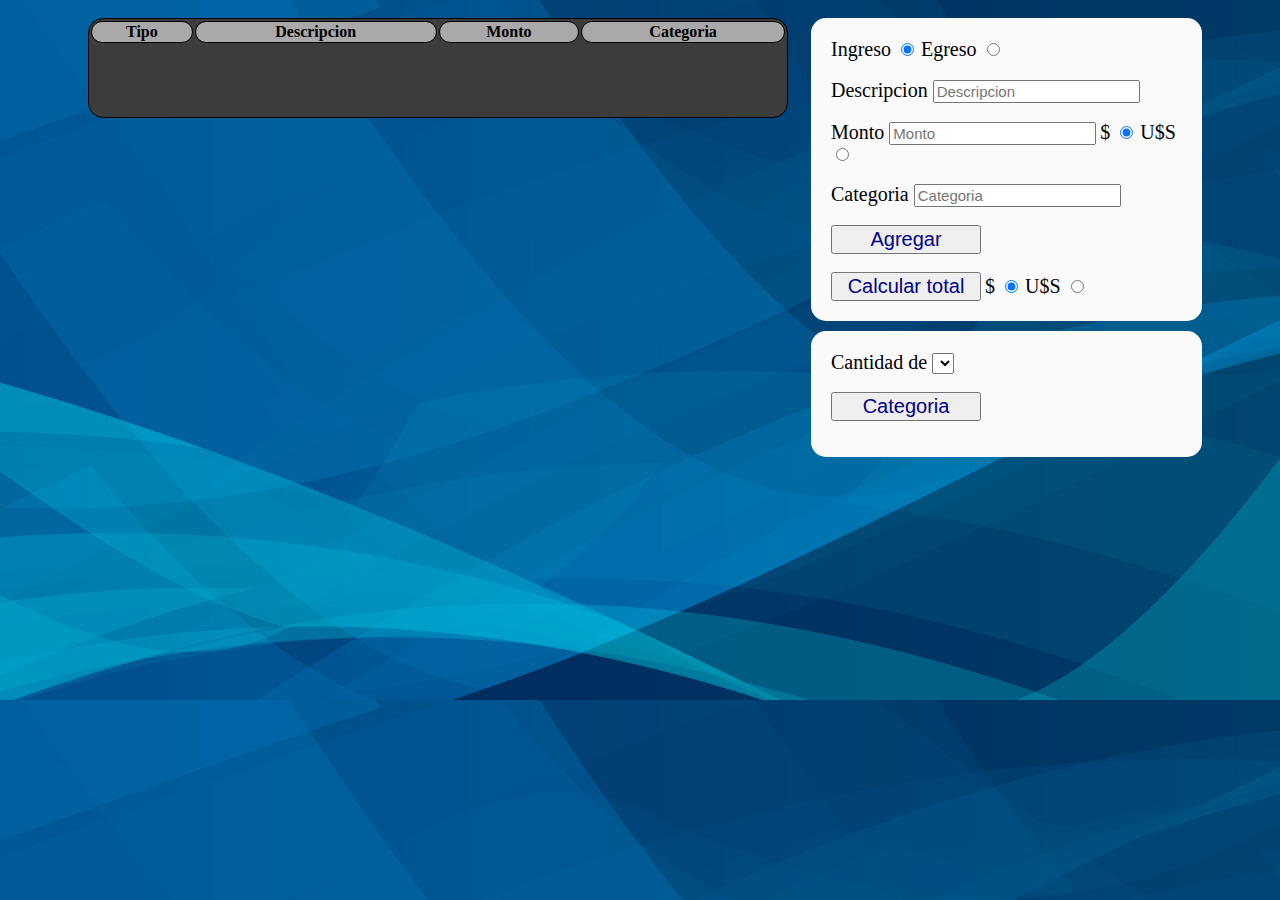
==== index.html @ f1595648 "Update index.html" ====
<!doctype html>
<html lang="es">
	<head>
		<meta charset="utf-8">
		<meta name="viewport" content="width=device-width, initial-scale=1.0">
		<title> Gastos </title>
		<link rel="stylesheet" href="CSS.css">
		<script src="JavaScript/Clases.js"> </script>
		<script src="JavaScript/JS.js"> </script>
	</head>
	<body>
		<div id="div1">
			<table id="tabla">
				<thead>
					<tr>
						<th> Tipo </th>
						<th> Descripcion </th>
						<th> Monto </th>
						<th> Categoria </th>
					</tr>
				</thead>
				<tbody>
				
				</tbody>
			</table>
		</div>
		<div id="div2">
			<form id="formulario">
				<label for="ingreso"> Ingreso </label>
				<input type="radio" id="ingreso" name="egreso/ingreso" checked>
				<label for="egreso"> Egreso </label>
				<input type="radio" id="egreso" name="egreso/ingreso">
				<br>
				<br>
				<label for="descripcion"> Descripcion </label>
				<input type="text" id="descripcion" name="descripcion" class="Cuadro" placeholder="Descripcion">
				<br>
				<br>
				<label for="monto"> Monto </label>
				<input type="number" id="monto" name="monto" class="Cuadro" placeholder="Monto">
				<label for="$"> $ </label>
				<input type="radio" id="$" name="moneda" checked>
				<label for="USD"> U$S </label>
				<input type="radio" id="USD" name="moneda">
				<br>
				<br>
				<label for="categoria"> Categoria </label>
				<input type="text" id="categoria" name="categoria" class="Cuadro" placeholder="Categoria">
				<br>
				<br>
				<input type="button" id="boton" name="boton" value="Agregar" class="Botones">
				<br>
				<br>
				<input type="button" id="total" name="total" value="Calcular total" class="Botones">
				<label for="$2"> $ </label>
				<input type="radio" id="$2" name="moneda2" checked>
				<label for="USD2"> U$S </label>
				<input type="radio" id="USD2" name="moneda2">
			</form>
		</div>
		<div id="div3">
			<label for="tipoCategoria"> Cantidad de </label>
			<select id="tipoCategoria" class="Cuadro"> </select>
			<br>
			<br>
			<input type="button" id="tipoCat" name="tipoCat" value="Categoria" class="Botones">
			<p id="respuesta"> </p>
		</div>
	</body>
</html>
---- CSS.css ----
html{background: url(Imagenes/Fondo.jpg);
}

table, th, td{
	border: 1px solid black;
	text-align: center;
	border-radius: 15px 15px 15px 15px;
}

label {font-size: 20px;}

.Cuadro{font-size:15px;}	

.Botones{
	color: darkblue;
	width: 150px;
	font-size: 20px;
}

table{
	width: 700px; 
	height:100px;
	background-color:#3C3C3C;
}

th{
	background-color:#A9A9A9;
}

td {
	background-color: #D4F09C;
}

#div1{
	float: left;
	margin-left: 80px;
	margin-top: 10px;
}

#div2, #div3{
	float: right;
	margin-right: 70px;
	margin-top: 10px;
	background-color: #fafafa;
	border-radius: 15px 15px 15px 15px;
	padding:20px;
	width: 351px;
}

#div3{clear: both;}
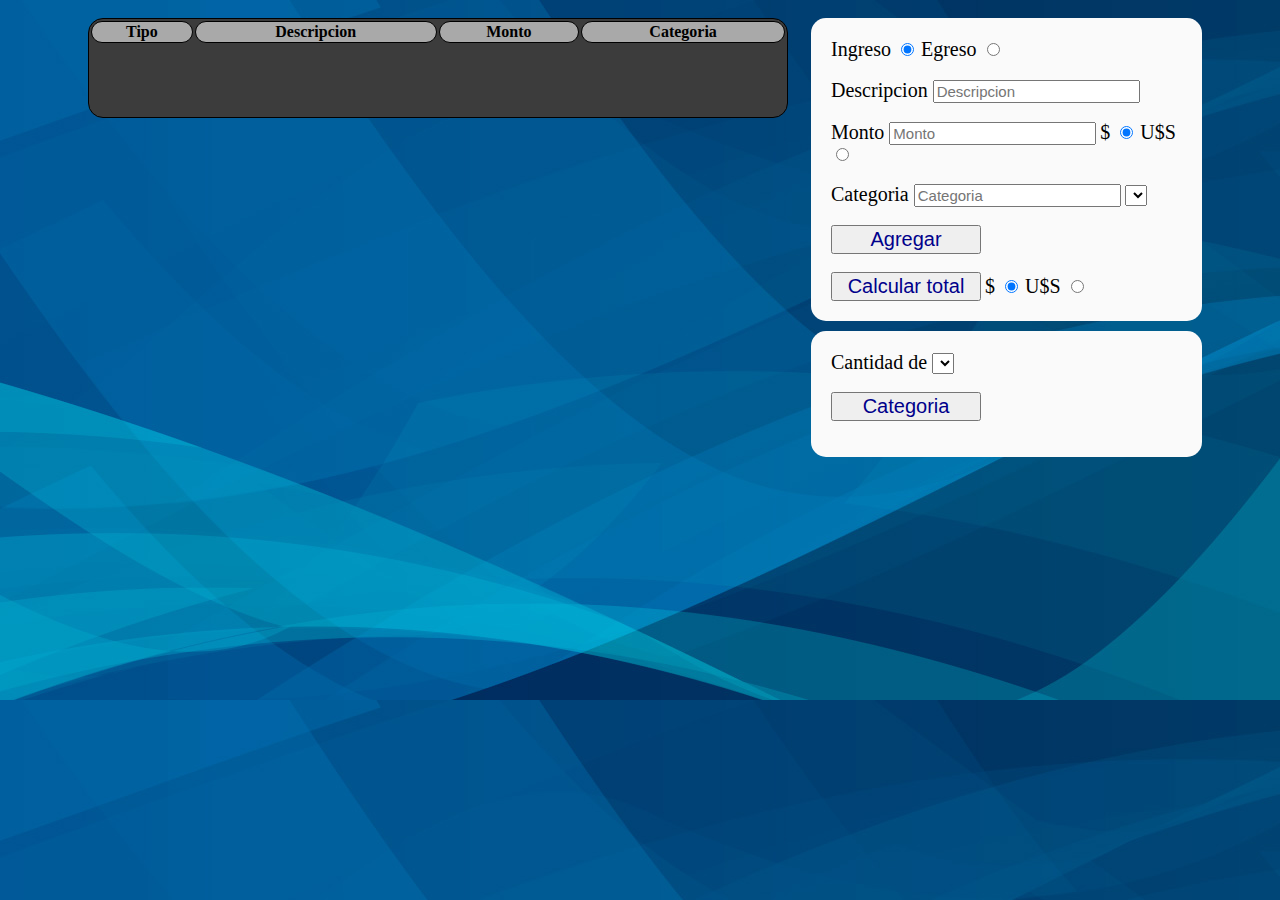
==== commit b57803b2: "Add files via upload" ====
--- a/index.html
+++ b/index.html
@@ -45,7 +45,10 @@
 				<br>
 				<br>
 				<label for="categoria"> Categoria </label>
-				<input type="text" id="categoria" name="categoria" class="Cuadro" placeholder="Categoria">
+				<input type="text" id="categoria1" name="categoria" class="Cuadro" placeholder="Categoria">
+				<select id="categoria2" class="Cuadro"> 
+					<option> </option>
+				</select>
 				<br>
 				<br>
 				<input type="button" id="boton" name="boton" value="Agregar" class="Botones">
@@ -67,4 +70,4 @@
 			<p id="respuesta"> </p>
 		</div>
 	</body>
-</html>
+</html>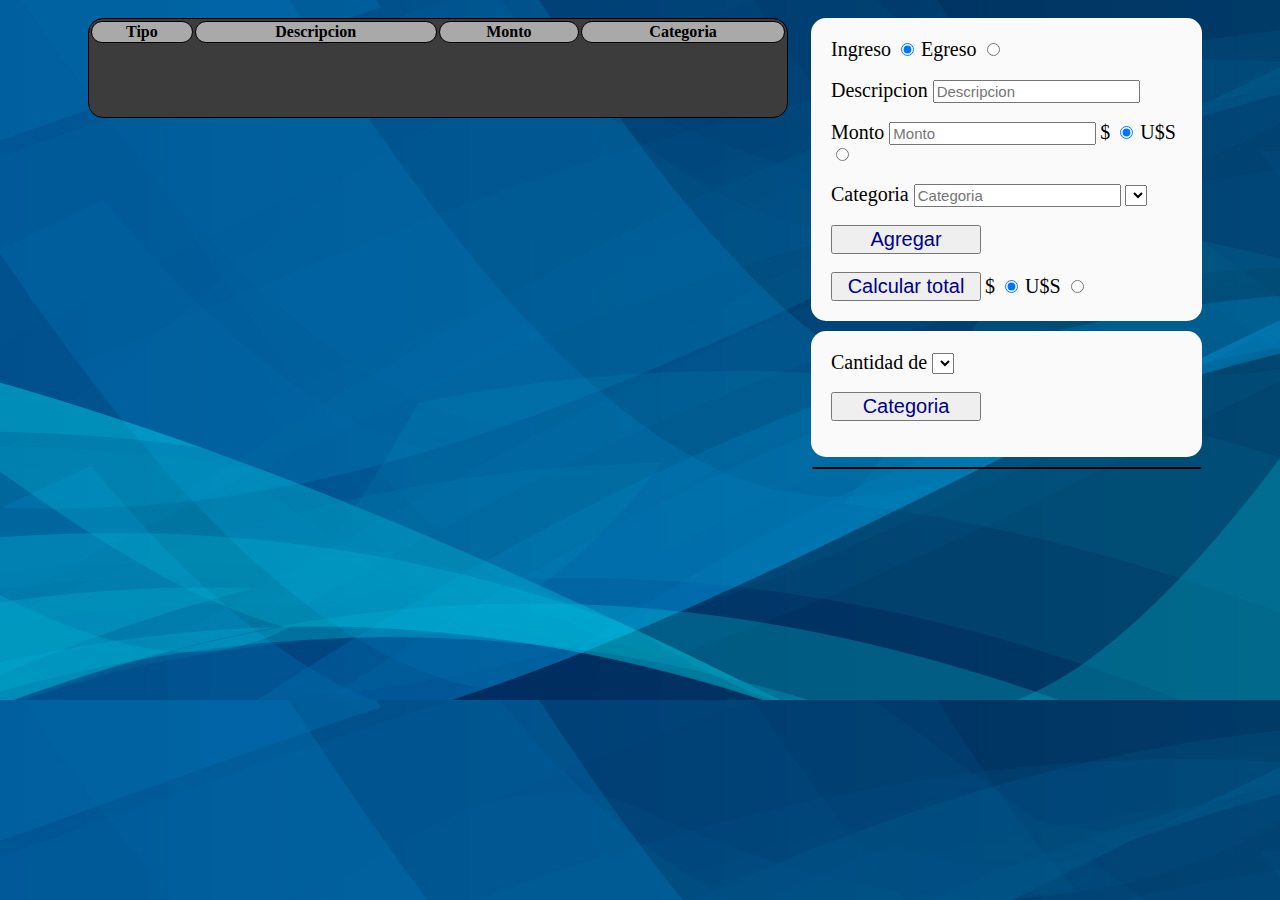
==== commit 25402f8a: "Add files via upload" ====
--- a/index.html
+++ b/index.html
@@ -69,5 +69,9 @@
 			<input type="button" id="tipoCat" name="tipoCat" value="Categoria" class="Botones">
 			<p id="respuesta"> </p>
 		</div>
+		<div id="div4">
+			<table id="tabla1">
+			</table>
+		</div>
 	</body>
 </html>--- a/CSS.css
+++ b/CSS.css
@@ -17,10 +17,18 @@
 	font-size: 20px;
 }
 
-table{
+#tabla{
 	width: 700px; 
 	height:100px;
 	background-color:#3C3C3C;
+}
+#tabla1{
+	float: right;
+	clear: both;
+	margin-right: 70px;
+	width: 390px;
+	background-color:#3C3C3C;
+	margin-top: 10px;
 }
 
 th{
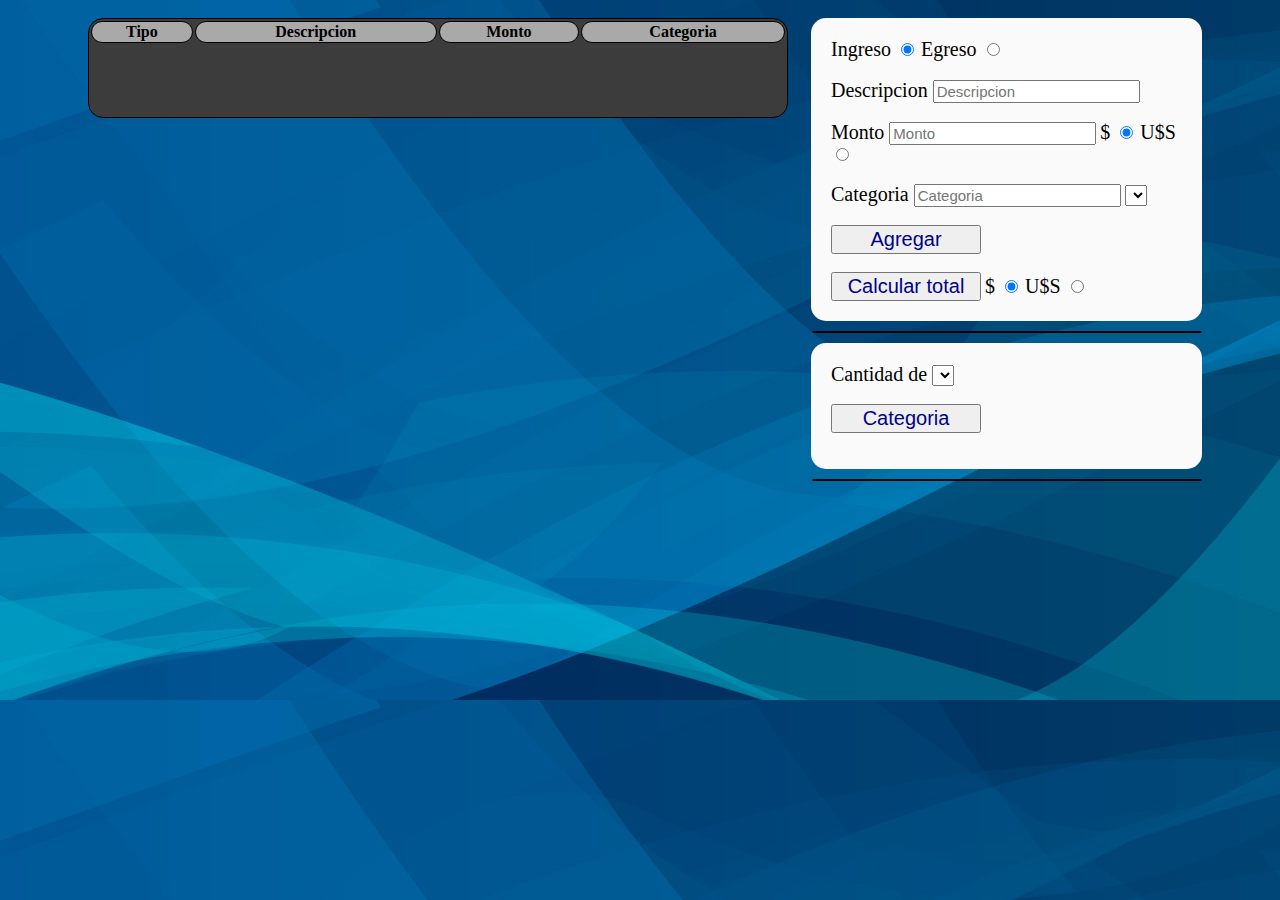
==== commit 6fd7a8ae: "Add files via upload" ====
--- a/index.html
+++ b/index.html
@@ -62,6 +62,10 @@
 			</form>
 		</div>
 		<div id="div3">
+			<table id="tabla2">
+			</table>
+		</div>
+		<div id="div4">
 			<label for="tipoCategoria"> Cantidad de </label>
 			<select id="tipoCategoria" class="Cuadro"> </select>
 			<br>
@@ -69,7 +73,7 @@
 			<input type="button" id="tipoCat" name="tipoCat" value="Categoria" class="Botones">
 			<p id="respuesta"> </p>
 		</div>
-		<div id="div4">
+		<div id="div5">
 			<table id="tabla1">
 			</table>
 		</div>
--- a/CSS.css
+++ b/CSS.css
@@ -22,7 +22,7 @@
 	height:100px;
 	background-color:#3C3C3C;
 }
-#tabla1{
+#tabla1, #tabla2{
 	float: right;
 	clear: both;
 	margin-right: 70px;
@@ -45,7 +45,7 @@
 	margin-top: 10px;
 }
 
-#div2, #div3{
+#div2, #div4{
 	float: right;
 	margin-right: 70px;
 	margin-top: 10px;
@@ -55,4 +55,4 @@
 	width: 351px;
 }
 
-#div3{clear: both;}+#div4{clear: both;}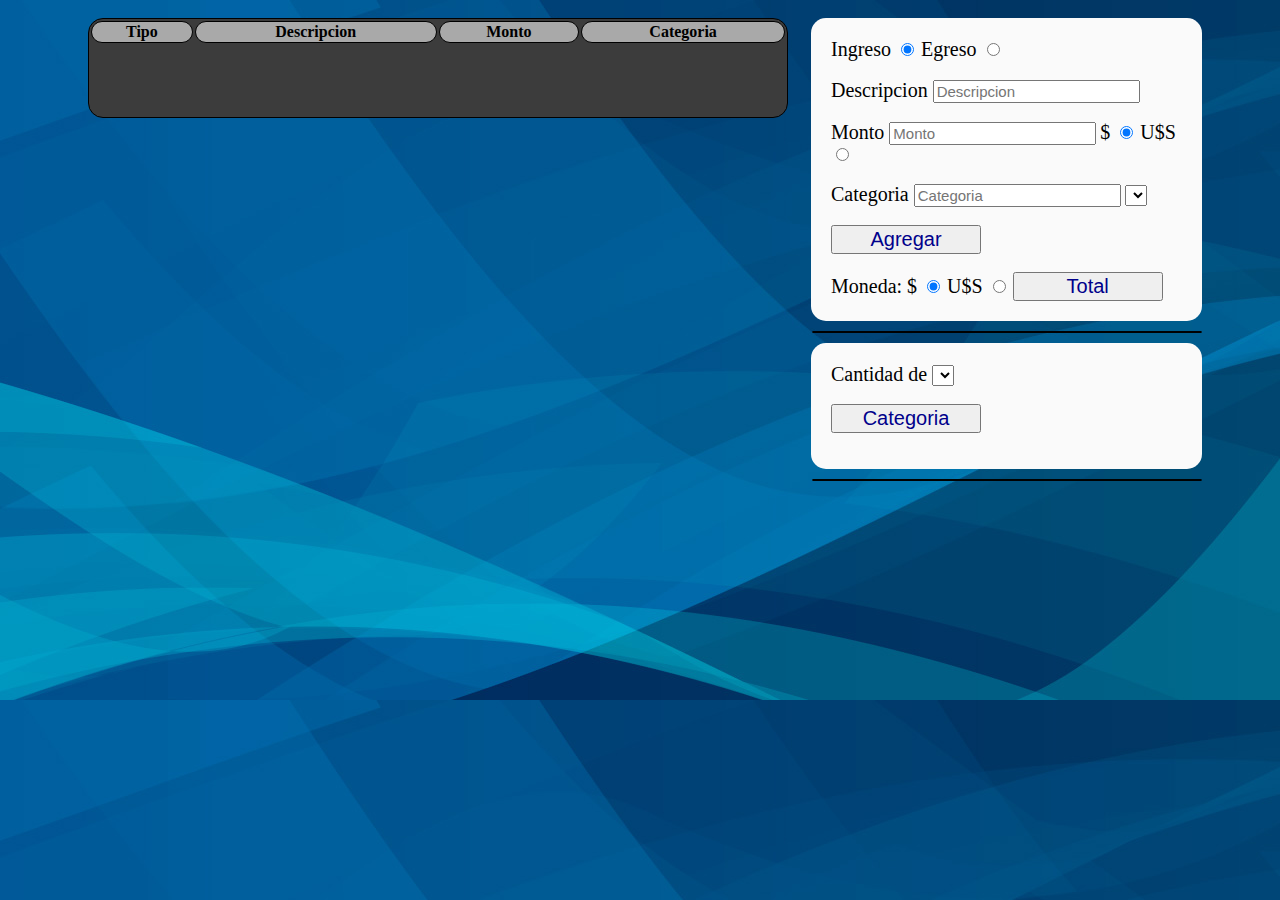
==== commit 8a70e8e3: "Add files via upload" ====
--- a/index.html
+++ b/index.html
@@ -54,11 +54,12 @@
 				<input type="button" id="boton" name="boton" value="Agregar" class="Botones">
 				<br>
 				<br>
-				<input type="button" id="total" name="total" value="Calcular total" class="Botones">
+				<label for="total"> Moneda: </label>
 				<label for="$2"> $ </label>
 				<input type="radio" id="$2" name="moneda2" checked>
 				<label for="USD2"> U$S </label>
 				<input type="radio" id="USD2" name="moneda2">
+				<input type="button" id="total" name="total" value="Total" class="Botones">
 			</form>
 		</div>
 		<div id="div3">
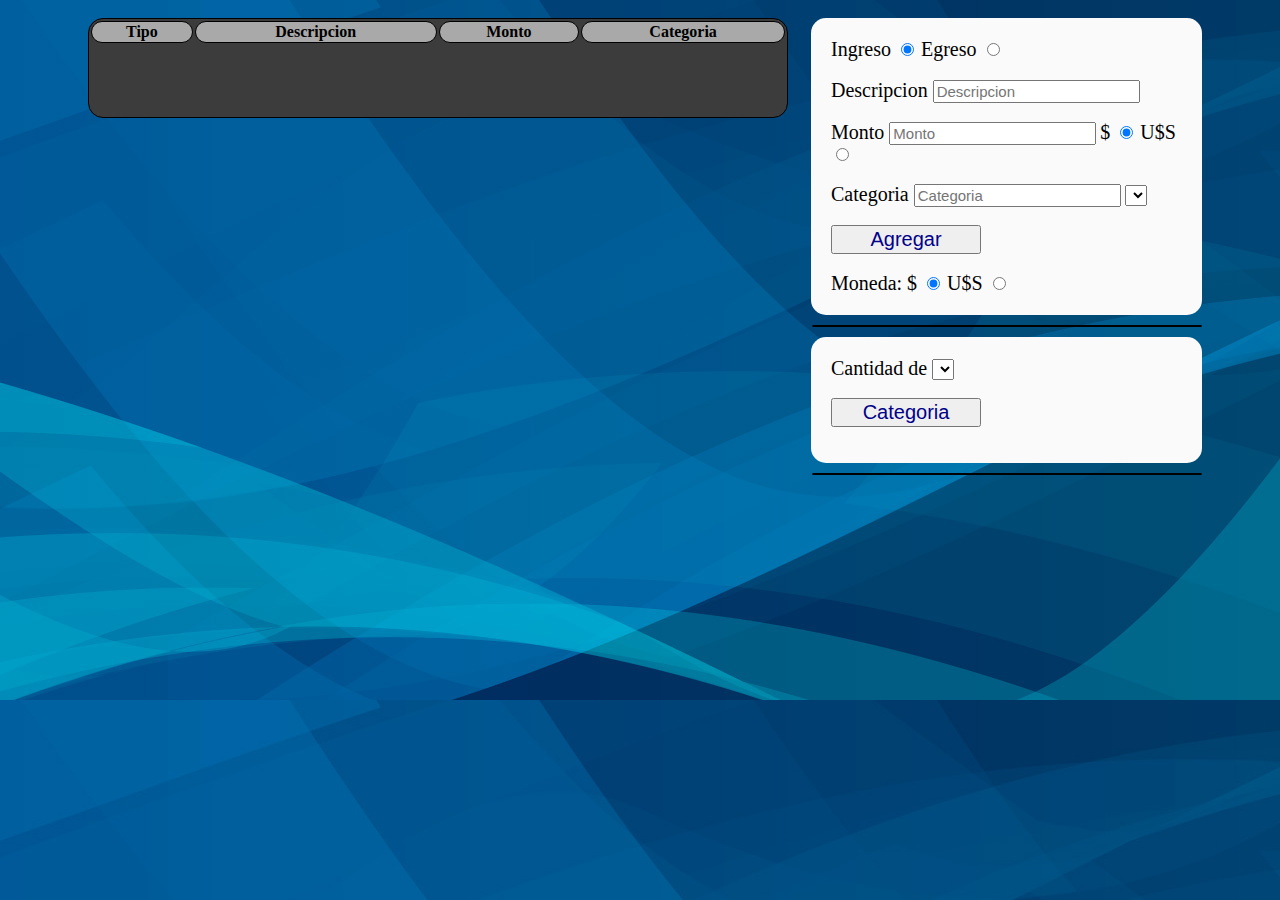
==== commit d2432a08: "Update index.html" ====
--- a/index.html
+++ b/index.html
@@ -59,7 +59,6 @@
 				<input type="radio" id="$2" name="moneda2" checked>
 				<label for="USD2"> U$S </label>
 				<input type="radio" id="USD2" name="moneda2">
-				<input type="button" id="total" name="total" value="Total" class="Botones">
 			</form>
 		</div>
 		<div id="div3">
@@ -79,4 +78,4 @@
 			</table>
 		</div>
 	</body>
-</html>+</html>
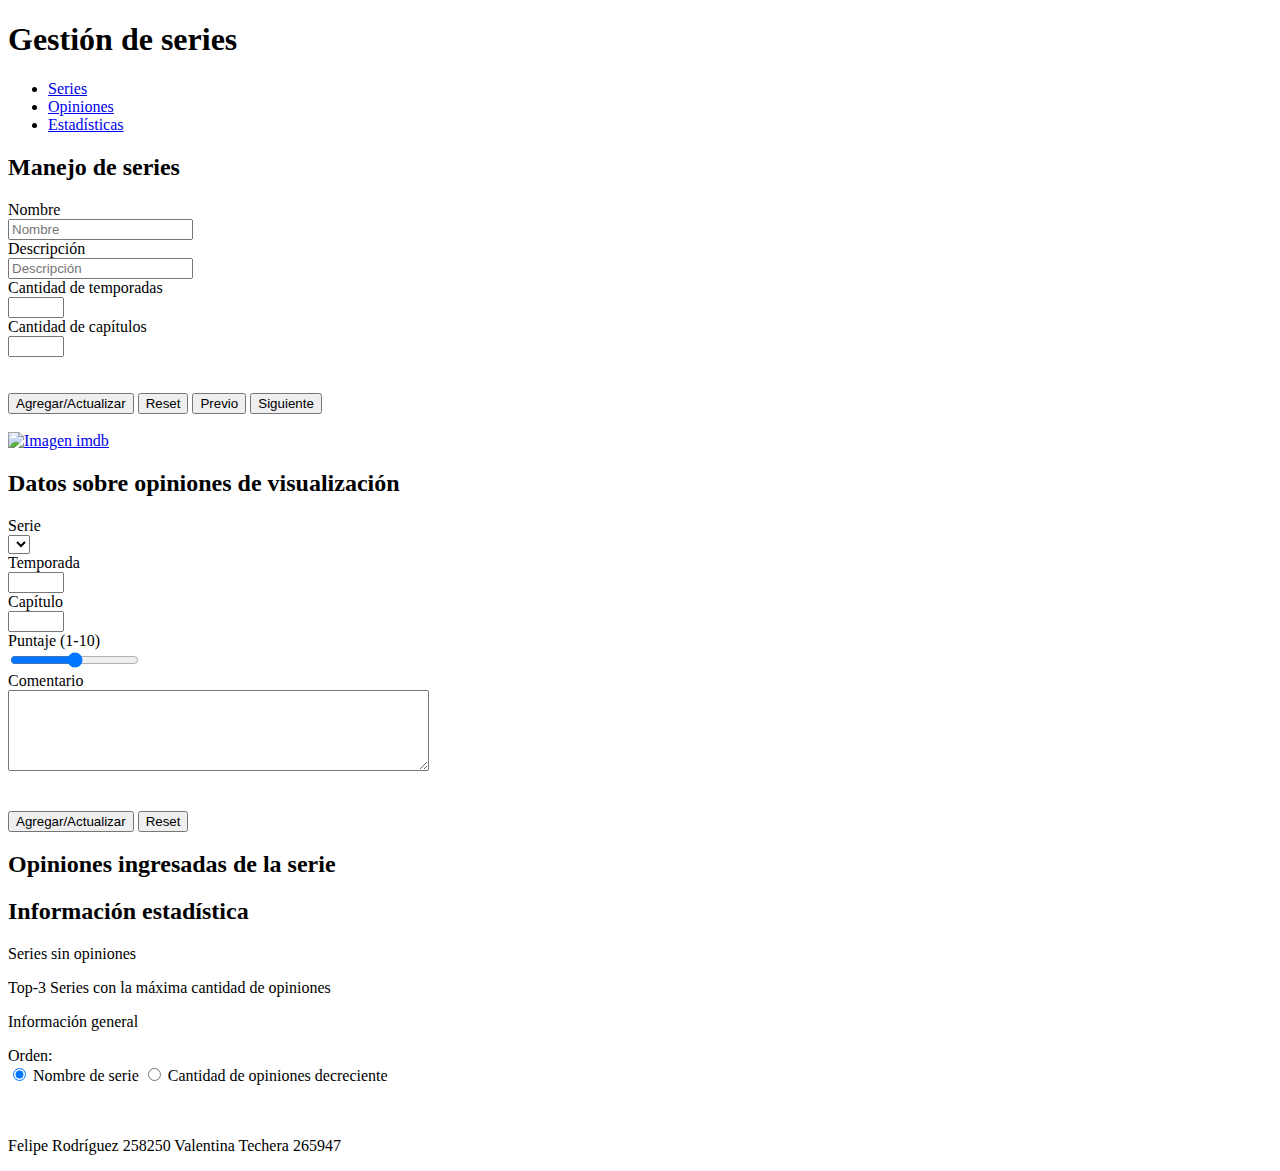
==== commit 694b4927: "Add files via upload" ====
--- a/index.html
+++ b/index.html
@@ -1,81 +1,117 @@
+<!-- Felipe Rodriguez y Valentina Techera -->
+
 <!doctype html>
 <html lang="es">
 	<head>
-		<meta charset="utf-8">
+		<meta charset="UTF-8">
 		<meta name="viewport" content="width=device-width, initial-scale=1.0">
-		<title> Gastos </title>
-		<link rel="stylesheet" href="CSS.css">
+		<title> Gestión de series </title>
+		<link rel="stylesheet" href="CSS/Estilos.css">
 		<script src="JavaScript/Clases.js"> </script>
 		<script src="JavaScript/JS.js"> </script>
 	</head>
 	<body>
-		<div id="div1">
-			<table id="tabla">
-				<thead>
-					<tr>
-						<th> Tipo </th>
-						<th> Descripcion </th>
-						<th> Monto </th>
-						<th> Categoria </th>
-					</tr>
-				</thead>
-				<tbody>
-				
-				</tbody>
-			</table>
-		</div>
-		<div id="div2">
-			<form id="formulario">
-				<label for="ingreso"> Ingreso </label>
-				<input type="radio" id="ingreso" name="egreso/ingreso" checked>
-				<label for="egreso"> Egreso </label>
-				<input type="radio" id="egreso" name="egreso/ingreso">
+		<header>
+			<h1> Gestión de series </h1> 
+		</header>
+		<nav>
+			<ul id="lista">
+				<li class="Series" id="idSeries"> <a href="#ManejoDeSeries"> Series </a> </li>
+				<li class="Opiniones" id="idOpiniones"> <a href="#DatosOpiniones"> Opiniones </a> </li>
+				<li class="Estadisticas" id="idEstadisticas"> <a href="#InfoEstadisticas"> Estadísticas </a> </li>
+			</ul>
+		</nav>
+		<section class="Series1">
+			<a id="ManejoDeSeries"> </a>
+			<h2> Manejo de series </h2>
+			<form id="idFormSeries">
+				<label for="idNombre"> Nombre </label>
+				<br>
+				<input type="text" id="idNombre" name="nombre" maxlength="30" placeholder="Nombre" required>
+				<br>
+				<label for="idDescripcion"> Descripción </label>
+				<br>
+				<input type="text" id="idDescripcion" name="descripcion" maxlength="30" placeholder="Descripción" required>
+				<br>
+				<label for="idTemporadas"> Cantidad de temporadas </label>
+				<br>
+				<input type="number" id="idTemporadas" name="temporadas" min="1" max="20" required>
+				<br>
+				<label for="idCapitulos"> Cantidad de capítulos </label>
+				<br>
+				<input type="number" id="idCapitulos" name="capitulos" min="1" max="30" required>
+			</form>
+				<br> <br>
+				<button type="button" id="idAgregarSeries"> Agregar/Actualizar </button>
+				<button type="button" id="idResetSeries"> Reset </button>
+				<button type="button" id="idPrevio"> Previo </button>
+				<button type="button" id="idSiguiente"> Siguiente </button>
 				<br>
 				<br>
-				<label for="descripcion"> Descripcion </label>
-				<input type="text" id="descripcion" name="descripcion" class="Cuadro" placeholder="Descripcion">
+				<a id="idImdb" href="https://www.imdb.com/" target=blank> <img src="imagenes/imdb.png" width="60" height="30" alt="Imagen imdb"> </a>
+		</section>
+		<section class="Opiniones1">
+			<a id="DatosOpiniones"> </a>
+			<h2> Datos sobre opiniones de visualización </h2>
+			<form id="FormOpiniones">
+				<label for="idSerie"> Serie </label>
+				<br>
+				<select name="Serie" id="idSerie">
+					
+				</select>
+				<br>
+				<label for="idNumTemporada"> Temporada </label>
+				<br>
+				<input type="number" id="idNumTemporada" name="NumTemporada" min="1" max="20" required>
+				<br>
+				<label for="idNumCapitulo"> Capítulo </label>
+				<br>
+				<input type="number" id="idNumCapitulo" name="NumCapitulo" min="1" max="30" required>
+				<br>
+				<label for="idPuntaje"> Puntaje (1-10) </label>
+				<br>
+				<input type="range" id="idPuntaje" name="Puntaje">
+				<br>
+				<label for="idComentario"> Comentario </label>
+				<br>
+				<textarea id="idComentario" name="Comentario" cols="50" rows="5" required></textarea>
+			</form>
+			<br>
+			<br>
+			<button id="idAgregarOpiniones" type="button"> Agregar/Actualizar </button>
+			<button type="button" id="idResetOpiniones"> Reset </button>
+			<h2> Opiniones ingresadas de la serie </h2>
+			<ul id="idLista"> 
+				
+			</ul>
+		</section>
+		<section class="Estadisticas1">
+				<a id="InfoEstadisticas"> </a>
+				<h2> Información estadística </h2>
+				<p> Series sin opiniones </p>
+				<ul id="idSinOpinion">
+					
+				</ul>
+				<p> Top-3 Series con la máxima cantidad de opiniones </p>
+				<ul id="idTop3">
+					
+				</ul>
+				<p> Información general </p>
+				<label for="idOrden"> Orden: </label>
+				<br>
+				<input type="radio" id="idOrden" name="Orden" value="Nombre de serie" checked>
+				<label for="idOrden"> Nombre de serie </label>
+				<input type="radio" id="idOrden1" name="Orden" value="Cantidad de opiniones decreciente">
+				<label for="idOrden1"> Cantidad de opiniones decreciente </label>
 				<br>
 				<br>
-				<label for="monto"> Monto </label>
-				<input type="number" id="monto" name="monto" class="Cuadro" placeholder="Monto">
-				<label for="$"> $ </label>
-				<input type="radio" id="$" name="moneda" checked>
-				<label for="USD"> U$S </label>
-				<input type="radio" id="USD" name="moneda">
+				<table id="idTabla">
+					
+				</table>
 				<br>
-				<br>
-				<label for="categoria"> Categoria </label>
-				<input type="text" id="categoria1" name="categoria" class="Cuadro" placeholder="Categoria">
-				<select id="categoria2" class="Cuadro"> 
-					<option> </option>
-				</select>
-				<br>
-				<br>
-				<input type="button" id="boton" name="boton" value="Agregar" class="Botones">
-				<br>
-				<br>
-				<label for="total"> Moneda: </label>
-				<label for="$2"> $ </label>
-				<input type="radio" id="$2" name="moneda2" checked>
-				<label for="USD2"> U$S </label>
-				<input type="radio" id="USD2" name="moneda2">
-			</form>
-		</div>
-		<div id="div3">
-			<table id="tabla2">
-			</table>
-		</div>
-		<div id="div4">
-			<label for="tipoCategoria"> Cantidad de </label>
-			<select id="tipoCategoria" class="Cuadro"> </select>
-			<br>
-			<br>
-			<input type="button" id="tipoCat" name="tipoCat" value="Categoria" class="Botones">
-			<p id="respuesta"> </p>
-		</div>
-		<div id="div5">
-			<table id="tabla1">
-			</table>
-		</div>
+		</section>
+		<footer>
+			<p> Felipe Rodríguez 258250 Valentina Techera 265947 </p>
+		</footer>
 	</body>
-</html>
+</html>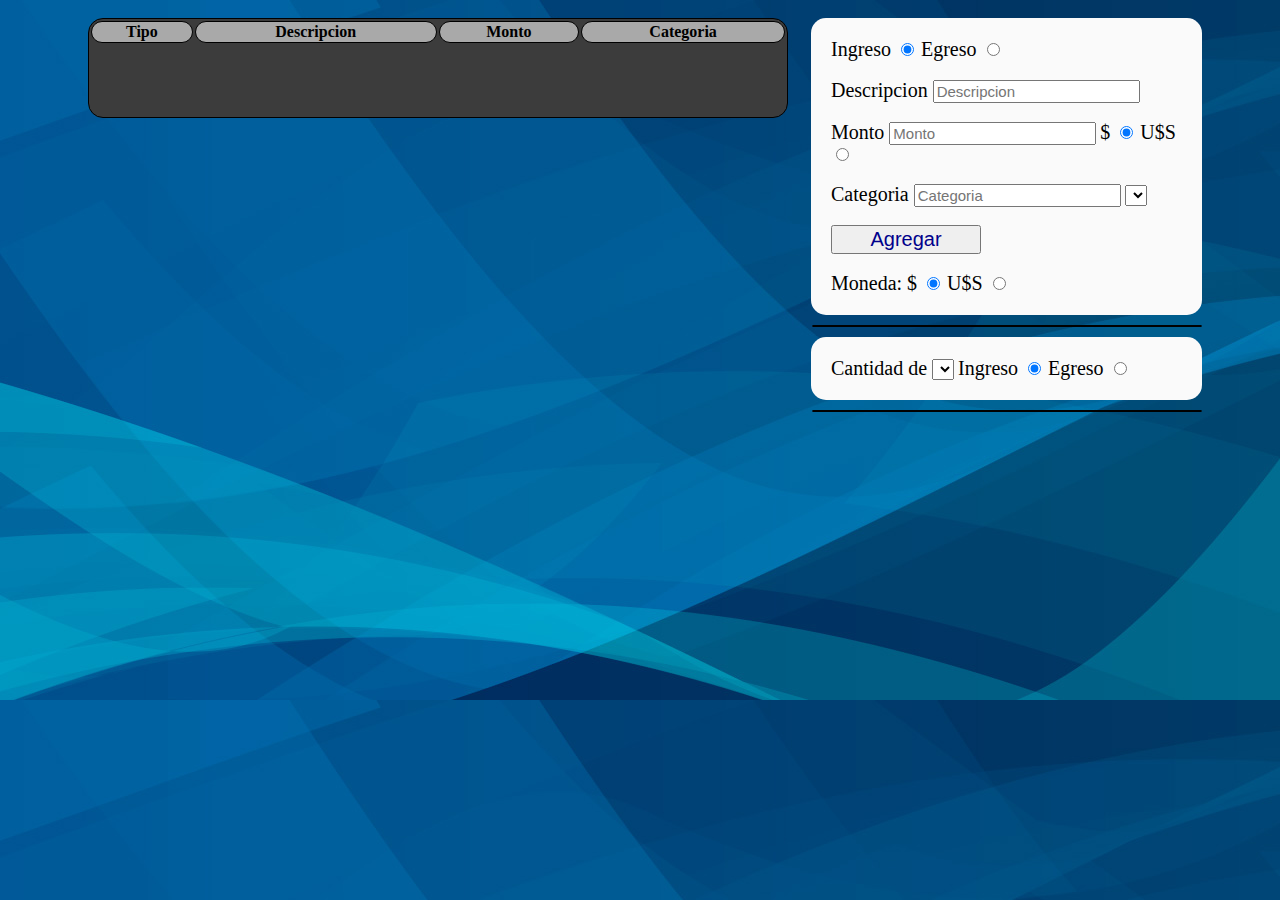
==== commit a4f119b8: "Add files via upload" ====
--- a/index.html
+++ b/index.html
@@ -1,117 +1,82 @@
-<!-- Felipe Rodriguez y Valentina Techera -->
-
 <!doctype html>
 <html lang="es">
 	<head>
-		<meta charset="UTF-8">
+		<meta charset="utf-8">
 		<meta name="viewport" content="width=device-width, initial-scale=1.0">
-		<title> Gestión de series </title>
-		<link rel="stylesheet" href="CSS/Estilos.css">
+		<title> Gastos </title>
+		<link rel="stylesheet" href="CSS.css">
 		<script src="JavaScript/Clases.js"> </script>
 		<script src="JavaScript/JS.js"> </script>
 	</head>
 	<body>
-		<header>
-			<h1> Gestión de series </h1> 
-		</header>
-		<nav>
-			<ul id="lista">
-				<li class="Series" id="idSeries"> <a href="#ManejoDeSeries"> Series </a> </li>
-				<li class="Opiniones" id="idOpiniones"> <a href="#DatosOpiniones"> Opiniones </a> </li>
-				<li class="Estadisticas" id="idEstadisticas"> <a href="#InfoEstadisticas"> Estadísticas </a> </li>
-			</ul>
-		</nav>
-		<section class="Series1">
-			<a id="ManejoDeSeries"> </a>
-			<h2> Manejo de series </h2>
-			<form id="idFormSeries">
-				<label for="idNombre"> Nombre </label>
-				<br>
-				<input type="text" id="idNombre" name="nombre" maxlength="30" placeholder="Nombre" required>
-				<br>
-				<label for="idDescripcion"> Descripción </label>
-				<br>
-				<input type="text" id="idDescripcion" name="descripcion" maxlength="30" placeholder="Descripción" required>
-				<br>
-				<label for="idTemporadas"> Cantidad de temporadas </label>
-				<br>
-				<input type="number" id="idTemporadas" name="temporadas" min="1" max="20" required>
-				<br>
-				<label for="idCapitulos"> Cantidad de capítulos </label>
-				<br>
-				<input type="number" id="idCapitulos" name="capitulos" min="1" max="30" required>
-			</form>
-				<br> <br>
-				<button type="button" id="idAgregarSeries"> Agregar/Actualizar </button>
-				<button type="button" id="idResetSeries"> Reset </button>
-				<button type="button" id="idPrevio"> Previo </button>
-				<button type="button" id="idSiguiente"> Siguiente </button>
+		<div id="div1">
+			<table id="tabla">
+				<thead>
+					<tr>
+						<th> Tipo </th>
+						<th> Descripcion </th>
+						<th> Monto </th>
+						<th> Categoria </th>
+					</tr>
+				</thead>
+				<tbody>
+				
+				</tbody>
+			</table>
+		</div>
+		<div id="div2">
+			<form id="formulario">
+				<label for="ingreso"> Ingreso </label>
+				<input type="radio" id="ingreso" name="egreso/ingreso" checked>
+				<label for="egreso"> Egreso </label>
+				<input type="radio" id="egreso" name="egreso/ingreso">
 				<br>
 				<br>
-				<a id="idImdb" href="https://www.imdb.com/" target=blank> <img src="imagenes/imdb.png" width="60" height="30" alt="Imagen imdb"> </a>
-		</section>
-		<section class="Opiniones1">
-			<a id="DatosOpiniones"> </a>
-			<h2> Datos sobre opiniones de visualización </h2>
-			<form id="FormOpiniones">
-				<label for="idSerie"> Serie </label>
+				<label for="descripcion"> Descripcion </label>
+				<input type="text" id="descripcion" name="descripcion" class="Cuadro" placeholder="Descripcion">
 				<br>
-				<select name="Serie" id="idSerie">
-					
+				<br>
+				<label for="monto"> Monto </label>
+				<input type="number" id="monto" name="monto" class="Cuadro" placeholder="Monto">
+				<label for="$"> $ </label>
+				<input type="radio" id="$" name="moneda" checked>
+				<label for="USD"> U$S </label>
+				<input type="radio" id="USD" name="moneda">
+				<br>
+				<br>
+				<label for="categoria"> Categoria </label>
+				<input type="text" id="categoria1" name="categoria" class="Cuadro" placeholder="Categoria">
+				<select id="categoria2" class="Cuadro"> 
+					<option> </option>
 				</select>
 				<br>
-				<label for="idNumTemporada"> Temporada </label>
 				<br>
-				<input type="number" id="idNumTemporada" name="NumTemporada" min="1" max="20" required>
-				<br>
-				<label for="idNumCapitulo"> Capítulo </label>
-				<br>
-				<input type="number" id="idNumCapitulo" name="NumCapitulo" min="1" max="30" required>
-				<br>
-				<label for="idPuntaje"> Puntaje (1-10) </label>
-				<br>
-				<input type="range" id="idPuntaje" name="Puntaje">
-				<br>
-				<label for="idComentario"> Comentario </label>
-				<br>
-				<textarea id="idComentario" name="Comentario" cols="50" rows="5" required></textarea>
-			</form>
-			<br>
-			<br>
-			<button id="idAgregarOpiniones" type="button"> Agregar/Actualizar </button>
-			<button type="button" id="idResetOpiniones"> Reset </button>
-			<h2> Opiniones ingresadas de la serie </h2>
-			<ul id="idLista"> 
-				
-			</ul>
-		</section>
-		<section class="Estadisticas1">
-				<a id="InfoEstadisticas"> </a>
-				<h2> Información estadística </h2>
-				<p> Series sin opiniones </p>
-				<ul id="idSinOpinion">
-					
-				</ul>
-				<p> Top-3 Series con la máxima cantidad de opiniones </p>
-				<ul id="idTop3">
-					
-				</ul>
-				<p> Información general </p>
-				<label for="idOrden"> Orden: </label>
-				<br>
-				<input type="radio" id="idOrden" name="Orden" value="Nombre de serie" checked>
-				<label for="idOrden"> Nombre de serie </label>
-				<input type="radio" id="idOrden1" name="Orden" value="Cantidad de opiniones decreciente">
-				<label for="idOrden1"> Cantidad de opiniones decreciente </label>
+				<input type="button" id="boton" name="boton" value="Agregar" class="Botones">
 				<br>
 				<br>
-				<table id="idTabla">
-					
-				</table>
-				<br>
-		</section>
-		<footer>
-			<p> Felipe Rodríguez 258250 Valentina Techera 265947 </p>
-		</footer>
+				<label for="total"> Moneda: </label>
+				<label for="$2"> $ </label>
+				<input type="radio" id="$2" name="moneda2" checked>
+				<label for="USD2"> U$S </label>
+				<input type="radio" id="USD2" name="moneda2">
+			</form>
+		</div>
+		<div id="prueba"></div>
+		<div id="div3">
+			<table id="tabla2">
+			</table>
+		</div>
+		<div id="div4">
+			<label for="tipoCategoria"> Cantidad de </label>
+			<select id="tipoCategoria" class="Cuadro"> </select>
+			<label for="ingreso2"> Ingreso </label>
+			<input type="radio" id="ingreso2" name="egreso/ingreso2" checked>
+			<label for="egreso2"> Egreso </label>
+			<input type="radio" id="egreso2" name="egreso/ingreso2">
+		</div>
+		<div id="div5">
+			<table id="tabla1">
+			</table>
+		</div>
 	</body>
 </html>--- a/CSS.css
+++ b/CSS.css
@@ -0,0 +1,58 @@
+html{background: url(Imagenes/Fondo.jpg);
+}
+
+table, th, td{
+	border: 1px solid black;
+	text-align: center;
+	border-radius: 15px 15px 15px 15px;
+}
+
+label {font-size: 20px;}
+
+.Cuadro{font-size:15px;}	
+
+.Botones{
+	color: darkblue;
+	width: 150px;
+	font-size: 20px;
+}
+
+#tabla{
+	width: 700px; 
+	height:100px;
+	background-color:#3C3C3C;
+}
+#tabla1, #tabla2{
+	float: right;
+	clear: both;
+	margin-right: 70px;
+	width: 390px;
+	background-color:#3C3C3C;
+	margin-top: 10px;
+}
+
+th{
+	background-color:#A9A9A9;
+}
+
+td {
+	background-color: #D4F09C;
+}
+
+#div1{
+	float: left;
+	margin-left: 80px;
+	margin-top: 10px;
+}
+
+#div2, #div4{
+	float: right;
+	margin-right: 70px;
+	margin-top: 10px;
+	background-color: #fafafa;
+	border-radius: 15px 15px 15px 15px;
+	padding:20px;
+	width: 351px;
+}
+
+#div4{clear: both;}